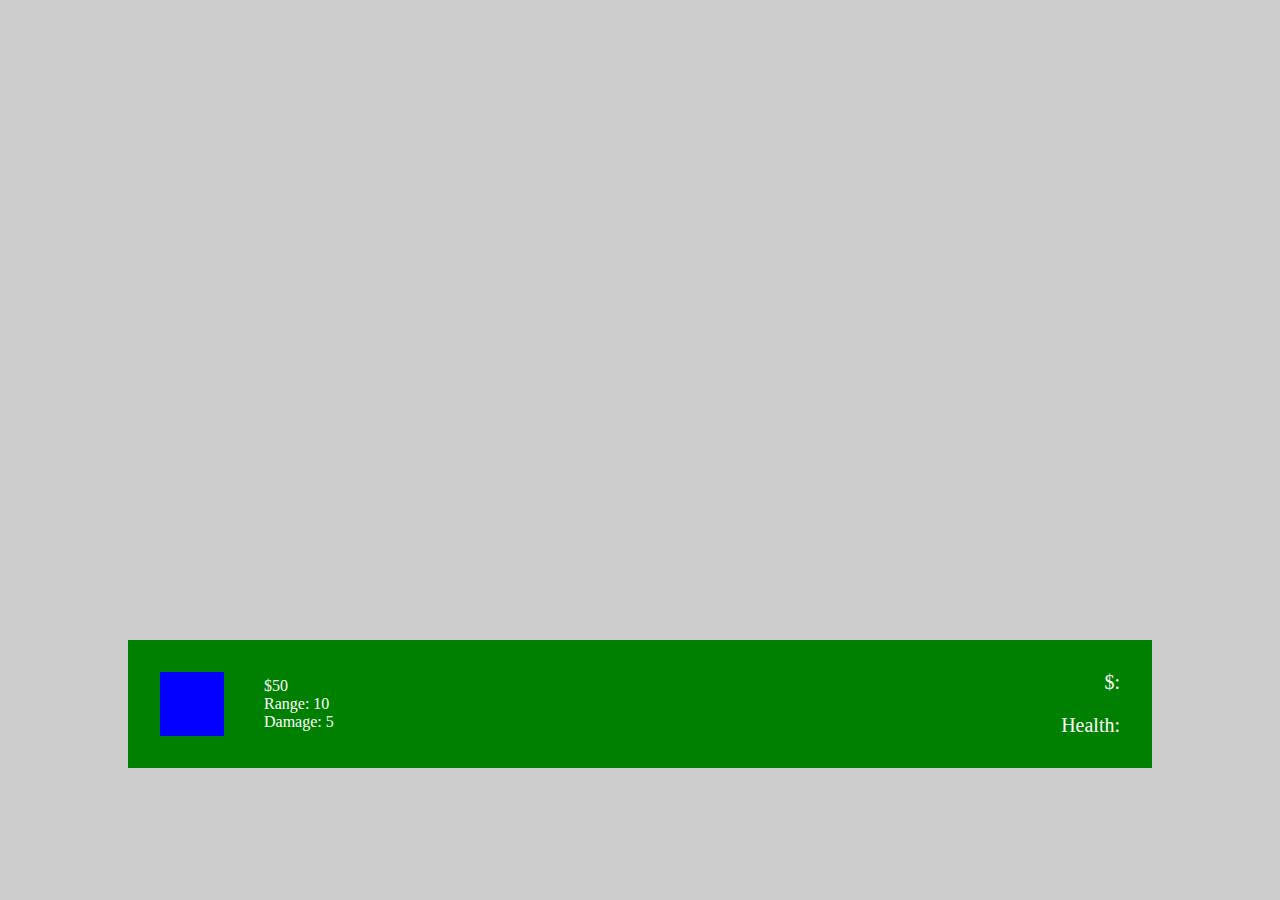
==== index.html @ a02df029 "modified folder structure" ====
<!DOCTYPE html>
<html lang="en">
<head>
  <meta charset="UTF-8">
  <meta name="viewport" content="width=device-width, initial-scale=1.0">
  <meta http-equiv="X-UA-Compatible" content="ie=edge">
  <title>Red Queen</title>
  <link rel="stylesheet" href="styles.css">
  <script type="text/javascript" src="js/palette.js"></script>
  <script type="text/javascript" src="js/slots.js"></script>
  <script type="text/javascript" src="js/bullets.js"></script>
  <script type="text/javascript" src="js/field.js"></script>
  <script type="text/javascript" src="js/foe.js"></script>
  <script type="text/javascript" src="js/tower.js"></script>
  <script type="text/javascript" src="js/interface.js"></script>
  <script type="text/javascript" src="js/game.js"></script>
  <script type="text/javascript" src="js/script.js"></script>
</head>
<body>
  <div id="game-container">
    <canvas id="canvas" width="1024px" height="640px"></canvas>
    <div id="gui">
      <div id="tower-buttons">
        <div id="blue-tower-button">
          <div class="button">
          </div>
          <div class="text">
              <ul>
                <li>$50</li>
                <li>Range: 10</li>
                <li>Damage: 5</li>
              </ul>
            </div>
        </div>
      </div>
      <div id="right-info">
        <p>$: <span id="money"></span></p>
        <p>Health: <span id="health"></span></p>
      </div>
      
    </div>
      </div>
</body>
</html>
---- styles.css ----
body{
  margin: 0;
  padding: 0;
  background-color: #ccc;
}

#game-container{
  display: flex;
  flex-flow: wrap;
  justify-content: center;
}

#gui{
  width: 1024px;
  height: 128px;
  background-color: green;
  position: relative;
  display: flex;
  flex-flow: wrap;
  justify-content: space-between;
  align-items: center;
}

#blue-tower-button{
  margin-left: 32px;
  display: flex;
  flex-flow: wrap;
  align-items: center;
  width: 100%;
  cursor: pointer;
}

#blue-tower-button .button{
  width: 64px;
  height: 64px;
  background-color: #0400FF;
  
}

#blue-tower-button .text li{
  list-style: none;
  color: #fff;
}


#right-info{
  text-align: right;
  color: #fff;
  font-size: 20px;
  margin-right: 32px;
}
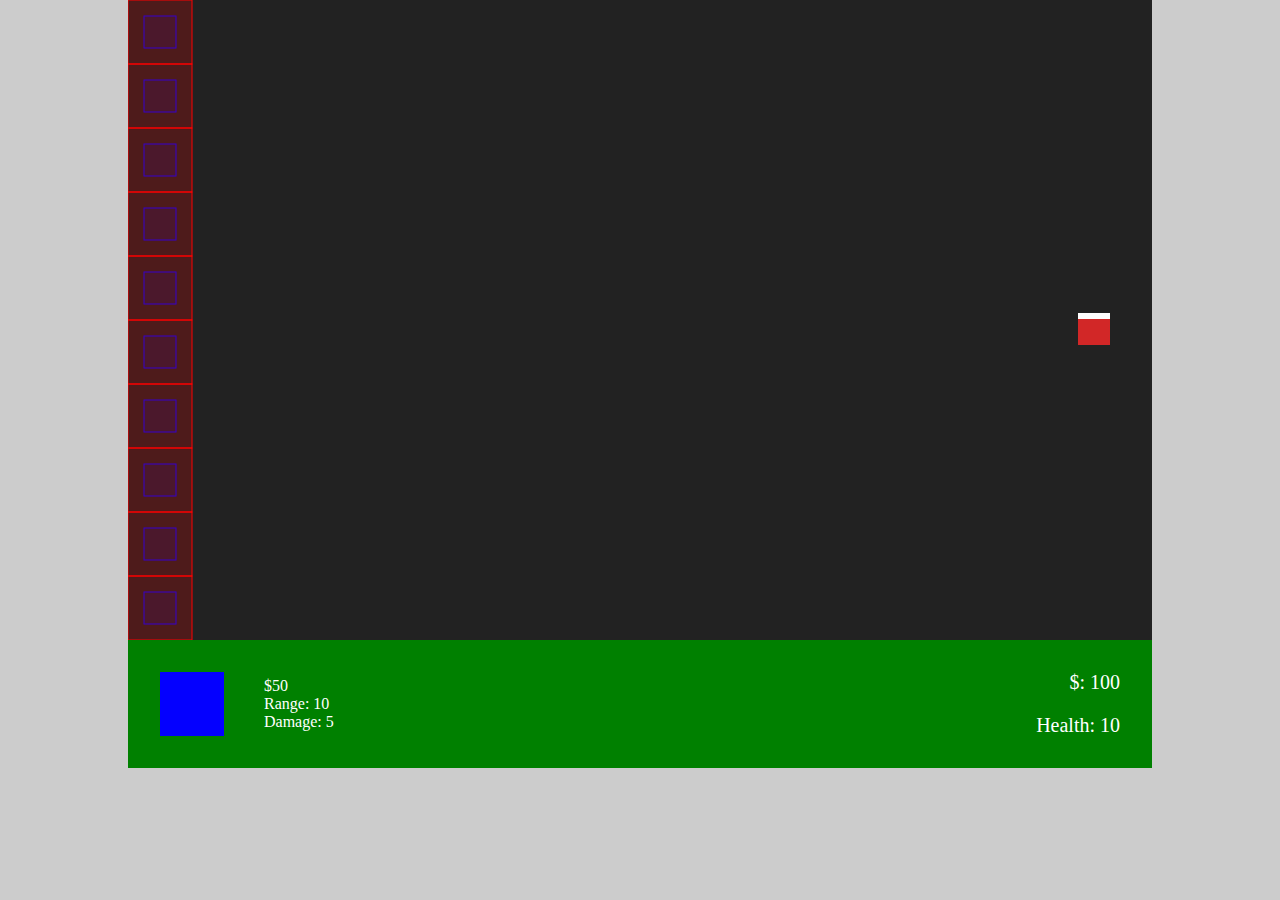
==== commit 824e4340: "MVP finished" ====
--- a/index.html
+++ b/index.html
@@ -13,6 +13,7 @@
   <script type="text/javascript" src="js/foe.js"></script>
   <script type="text/javascript" src="js/tower.js"></script>
   <script type="text/javascript" src="js/interface.js"></script>
+  <script type="text/javascript" src="js/interactions.js"></script>
   <script type="text/javascript" src="js/game.js"></script>
   <script type="text/javascript" src="js/script.js"></script>
 </head>
@@ -22,15 +23,27 @@
     <div id="gui">
       <div id="tower-buttons">
         <div id="blue-tower-button">
-          <div class="button">
+          <div class="new-tower">
+              <div class="button">
+                </div>
+                <div class="text">
+                    <ul>
+                      <li>$50</li>
+                      <li>Range: 10</li>
+                      <li>Damage: 5</li>
+                    </ul>
+                  </div>
           </div>
-          <div class="text">
-              <ul>
-                <li>$50</li>
-                <li>Range: 10</li>
-                <li>Damage: 5</li>
-              </ul>
-            </div>
+          <div class="upgrade-tower hidden">
+            <p>Upgrade tower</p>
+            <ul>
+              <li>Next level: <span id="next-level"></span></li>
+              <li>Damage: +<span id="nxt-lvl-damage"></span></li>
+              <li>Range: +<span id="ntxt-lvl-range" ></span></li>
+              <li><span id="nxt-lvl-cost"></span>$</li>
+            </ul>
+          </div>
+          
         </div>
       </div>
       <div id="right-info">
--- a/styles.css
+++ b/styles.css
@@ -3,6 +3,7 @@
   padding: 0;
   background-color: #ccc;
 }
+
 
 #game-container{
   display: flex;
@@ -21,7 +22,7 @@
   align-items: center;
 }
 
-#blue-tower-button{
+.new-tower{
   margin-left: 32px;
   display: flex;
   flex-flow: wrap;
@@ -48,4 +49,22 @@
   color: #fff;
   font-size: 20px;
   margin-right: 32px;
-}+}
+
+#blue-tower-button .upgrade-tower{
+  text-align: left;
+  color: #fff;
+  font-size: 16px;
+  margin-left: 32px;
+}
+#blue-tower-button .upgrade-tower ul{
+  padding: 0;
+}
+#blue-tower-button .upgrade-tower li{
+  list-style: none;
+}
+
+.hidden{
+  display: none;
+}
+
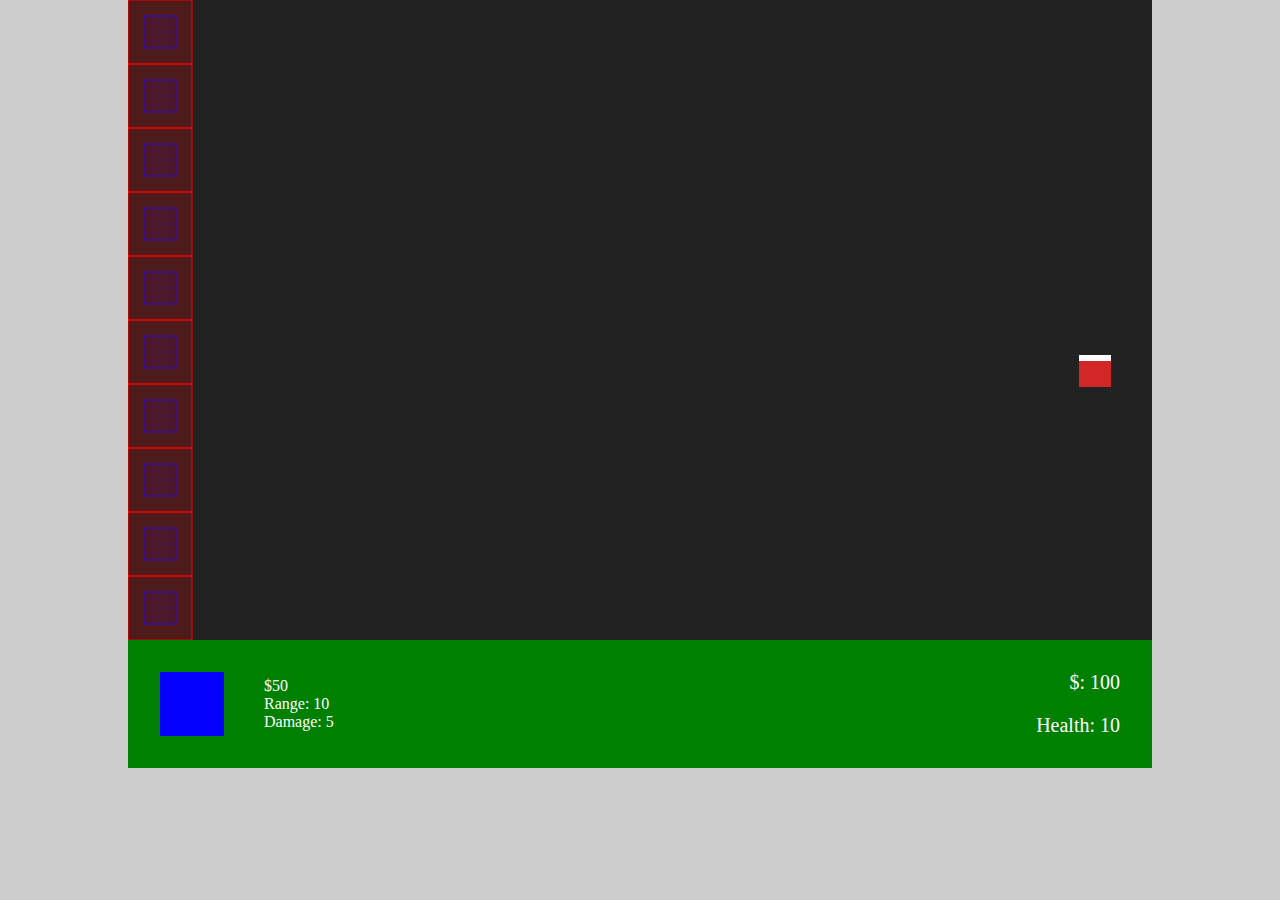
==== commit 01b83062: "added setting file" ====
--- a/index.html
+++ b/index.html
@@ -6,7 +6,7 @@
   <meta http-equiv="X-UA-Compatible" content="ie=edge">
   <title>Red Queen</title>
   <link rel="stylesheet" href="styles.css">
-  <script type="text/javascript" src="js/palette.js"></script>
+  <script type="text/javascript" src="js/settings.js"></script>
   <script type="text/javascript" src="js/slots.js"></script>
   <script type="text/javascript" src="js/bullets.js"></script>
   <script type="text/javascript" src="js/field.js"></script>
@@ -39,7 +39,7 @@
             <ul>
               <li>Next level: <span id="next-level"></span></li>
               <li>Damage: +<span id="nxt-lvl-damage"></span></li>
-              <li>Range: +<span id="ntxt-lvl-range" ></span></li>
+              <li>Range: +<span id="nxt-lvl-range" ></span></li>
               <li><span id="nxt-lvl-cost"></span>$</li>
             </ul>
           </div>
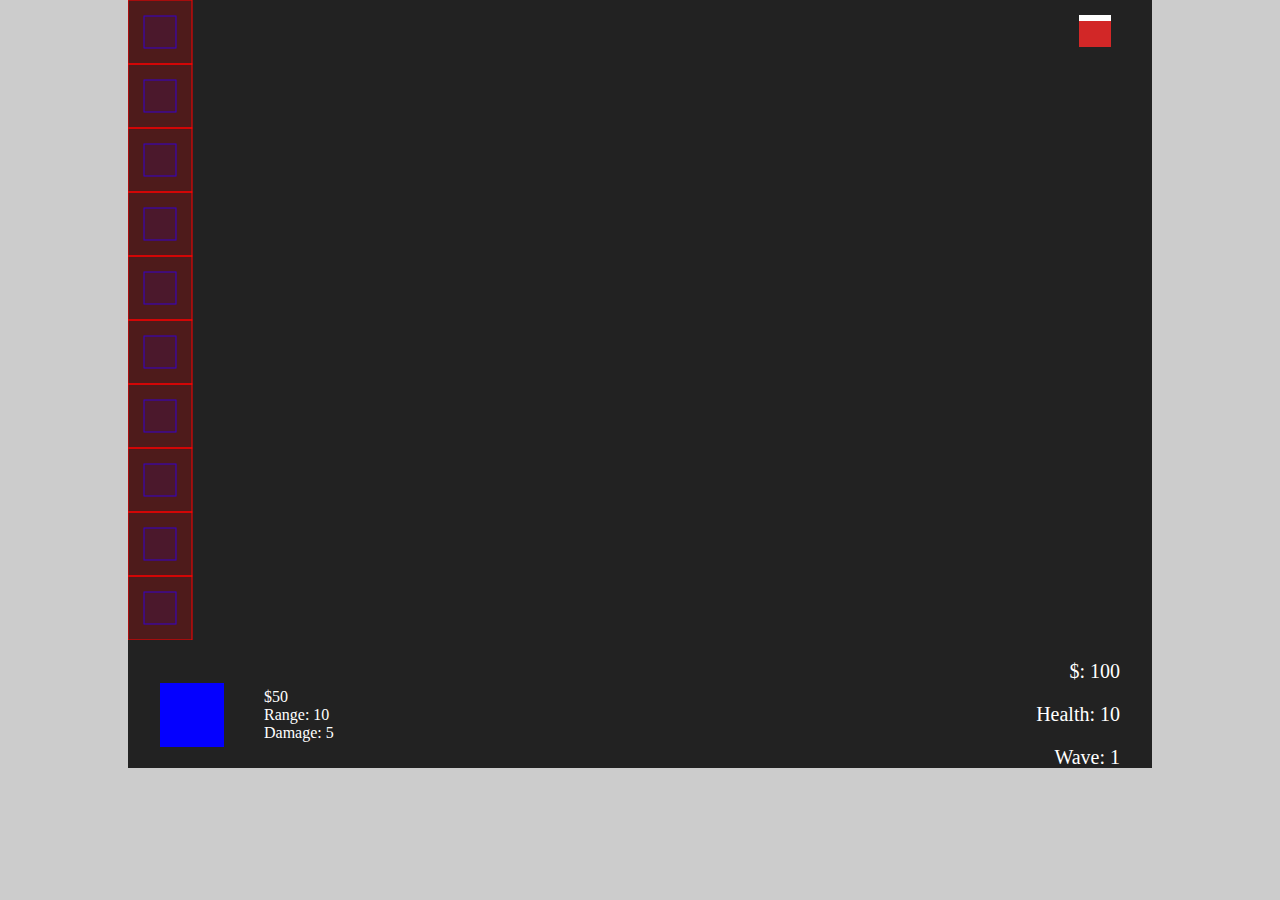
==== commit eebe4a76: "logic improved" ====
--- a/index.html
+++ b/index.html
@@ -49,6 +49,7 @@
       <div id="right-info">
         <p>$: <span id="money"></span></p>
         <p>Health: <span id="health"></span></p>
+        <p>Wave: <span id="wave"></span></p>
       </div>
       
     </div>
--- a/styles.css
+++ b/styles.css
@@ -14,7 +14,7 @@
 #gui{
   width: 1024px;
   height: 128px;
-  background-color: green;
+  background-color: #222;
   position: relative;
   display: flex;
   flex-flow: wrap;
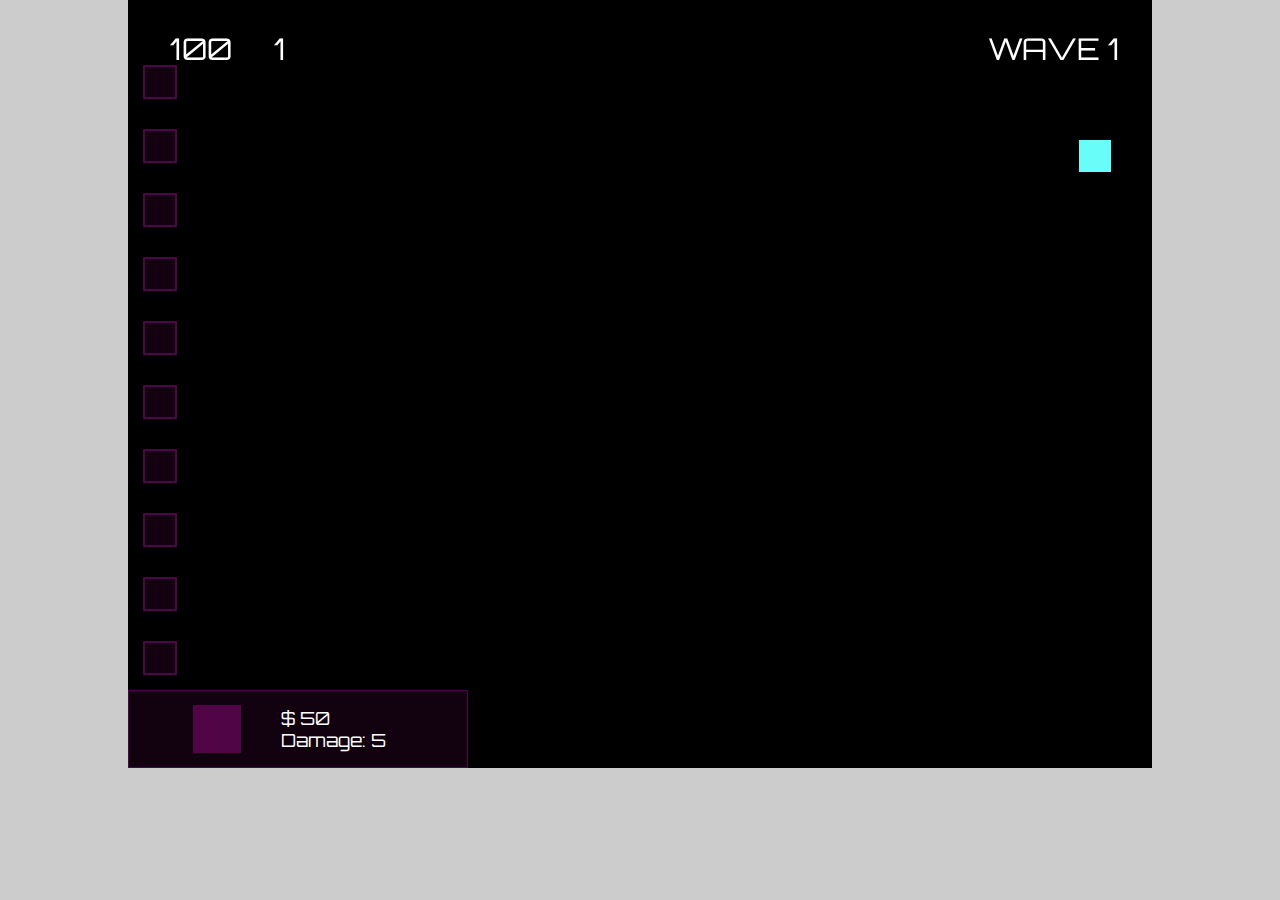
==== commit 71024388: "improved interface" ====
--- a/index.html
+++ b/index.html
@@ -5,6 +5,8 @@
   <meta name="viewport" content="width=device-width, initial-scale=1.0">
   <meta http-equiv="X-UA-Compatible" content="ie=edge">
   <title>Red Queen</title>
+  <link href="https://fonts.googleapis.com/css?family=Orbitron:400,500,700,900" rel="stylesheet">
+  <link rel="stylesheet" href="https://use.fontawesome.com/releases/v5.6.3/css/all.css" integrity="sha384-UHRtZLI+pbxtHCWp1t77Bi1L4ZtiqrqD80Kn4Z8NTSRyMA2Fd33n5dQ8lWUE00s/" crossorigin="anonymous">
   <link rel="stylesheet" href="styles.css">
   <script type="text/javascript" src="js/settings.js"></script>
   <script type="text/javascript" src="js/slots.js"></script>
@@ -19,37 +21,44 @@
 </head>
 <body>
   <div id="game-container">
+    <div id="gui-top">
+      <div class="top-values">
+        <div><i class="fas fa-dollar-sign"></i><span id="money"></span></div>
+        <div><i class="fas fa-heart"></i><span id="health"></span></div>
+      </div>
+      <div class="message-box">
+        <div id="message" class="hidden">ALERTA!</div>
+        
+      </div>
+      <div class="waves-counter">
+          <p>WAVE <span id="wave"></span></p>
+      </div>
+    </div>
     <canvas id="canvas" width="1024px" height="640px"></canvas>
-    <div id="gui">
+    <div id="gui-bottom">
       <div id="tower-buttons">
-        <div id="blue-tower-button">
+        <div id="purple-tower-button" class="purple-bg">
           <div class="new-tower">
               <div class="button">
                 </div>
                 <div class="text">
                     <ul>
-                      <li>$50</li>
-                      <li>Range: 10</li>
+                      <li>$ 50</li>
                       <li>Damage: 5</li>
                     </ul>
                   </div>
           </div>
           <div class="upgrade-tower hidden">
-            <p>Upgrade tower</p>
+            <div class="icon"><i class="fas fa-level-up-alt"></i></div>
             <ul>
-              <li>Next level: <span id="next-level"></span></li>
-              <li>Damage: +<span id="nxt-lvl-damage"></span></li>
-              <li>Range: +<span id="nxt-lvl-range" ></span></li>
-              <li><span id="nxt-lvl-cost"></span>$</li>
+              <li>Level <span id="next-level"></span></li>
+              <li>Damage +<span id="nxt-lvl-damage"></span>|<span id="nxt-lvl-cost"></span>$</li>
             </ul>
           </div>
           
         </div>
       </div>
       <div id="right-info">
-        <p>$: <span id="money"></span></p>
-        <p>Health: <span id="health"></span></p>
-        <p>Wave: <span id="wave"></span></p>
       </div>
       
     </div>
--- a/styles.css
+++ b/styles.css
@@ -1,7 +1,12 @@
+*{
+  box-sizing: border-box;
+}
+
 body{
   margin: 0;
   padding: 0;
   background-color: #ccc;
+  font-family: 'Orbitron', sans-serif;
 }
 
 
@@ -11,10 +16,77 @@
   justify-content: center;
 }
 
-#gui{
+#gui-top{
   width: 1024px;
-  height: 128px;
-  background-color: #222;
+  height: 50px;
+  background-color: #000;
+  position: relative;
+  display: flex;
+  flex-flow: wrap;
+  justify-content: space-between;
+  align-items: center;
+}
+
+.top-values{
+  margin-left: 32px;
+  display: flex;
+  flex-flow: wrap;
+  justify-content: space-between;
+  align-items: center;
+  color: #fff;
+  font-size: 30px;
+}
+
+.top-values div{
+  margin-right: 32px;
+}
+
+.top-values span{
+  padding-left: 10px;
+}
+
+.fa-dollar-sign{
+  color: #F8EE70;
+}
+
+.fa-heart{
+  color: #F61E65;
+}
+
+.waves-counter{
+  color: #fff;
+  font-size: 30px;
+  margin-right: 32px;
+  
+}
+
+.message-box{
+  flex-grow: 1;
+  height: 100%;
+  margin: 0 20px;
+  display: flex;
+  align-items: center;
+  justify-content: center;
+  margin: 0 20px;
+}
+
+.message-box div{
+  color: #F61E65;
+  font-size: 36px;
+  background-color: #F8EE70;
+  height: 100%;
+  width: 100%;
+  margin: 0 20px;
+  display: flex;
+  align-items: center;
+  justify-content: center;
+}
+
+
+#gui-bottom{
+  width: 1024px;
+  height: 78px;
+  background-color: #000;
   position: relative;
   display: flex;
   flex-flow: wrap;
@@ -31,40 +103,88 @@
   cursor: pointer;
 }
 
-#blue-tower-button .button{
-  width: 64px;
-  height: 64px;
-  background-color: #0400FF;
+#tower-buttons{
+  height: 100%;
+  display: flex;
+  flex-flow: wrap;
+  align-items: center;
+}
+
+#purple-tower-button{
+  padding: 0 32px;
+  height: 100%;
+  display: flex;
+  flex-flow: wrap;
+  align-items: center;
+  width: 340px;
+}
+
+.purple-bg{
+  background-color: rgba(80, 5, 70, 0.22);
+  border: 1px solid #500546;
+}
+
+.purple-bg:hover{
+  background-color: rgba(80, 5, 70, 0.50);
   
 }
 
-#blue-tower-button .text li{
+.yellow-bg{
+  background-color: rgba(248, 238, 112, 0.34);
+  border: 1px solid rgba(248, 238, 112, 1);
+}
+
+
+#purple-tower-button .button{
+  width: 48px;
+  height: 48px;
+  background-color: #500546;
+  
+}
+
+#purple-tower-button .text ul{
+  margin: 0;
+}
+
+#purple-tower-button .text li{
   list-style: none;
+  font-size: 18px;
   color: #fff;
 }
 
-
-#right-info{
-  text-align: right;
-  color: #fff;
-  font-size: 20px;
-  margin-right: 32px;
-}
-
-#blue-tower-button .upgrade-tower{
+#purple-tower-button .upgrade-tower{
   text-align: left;
   color: #fff;
   font-size: 16px;
   margin-left: 32px;
+  display: flex;
+  flex-flow: wrap;
+  justify-content: space-between;
+  align-items: center;
 }
-#blue-tower-button .upgrade-tower ul{
+#purple-tower-button .upgrade-tower ul{
   padding: 0;
 }
-#blue-tower-button .upgrade-tower li{
+#purple-tower-button .upgrade-tower li{
   list-style: none;
 }
 
-.hidden{
+.fa-level-up-alt{
+  font-size: 48px;
+  color: #500546;
+  margin-right: 20px;
+}
+
+#nxt-lvl-damage{
+  margin-right: 10px;
+}
+
+#nxt-lvl-cost{
+  margin-left: 10px;
+  margin-right: 2px;
+}
+
+#game-container .hidden{
   display: none;
 }
 
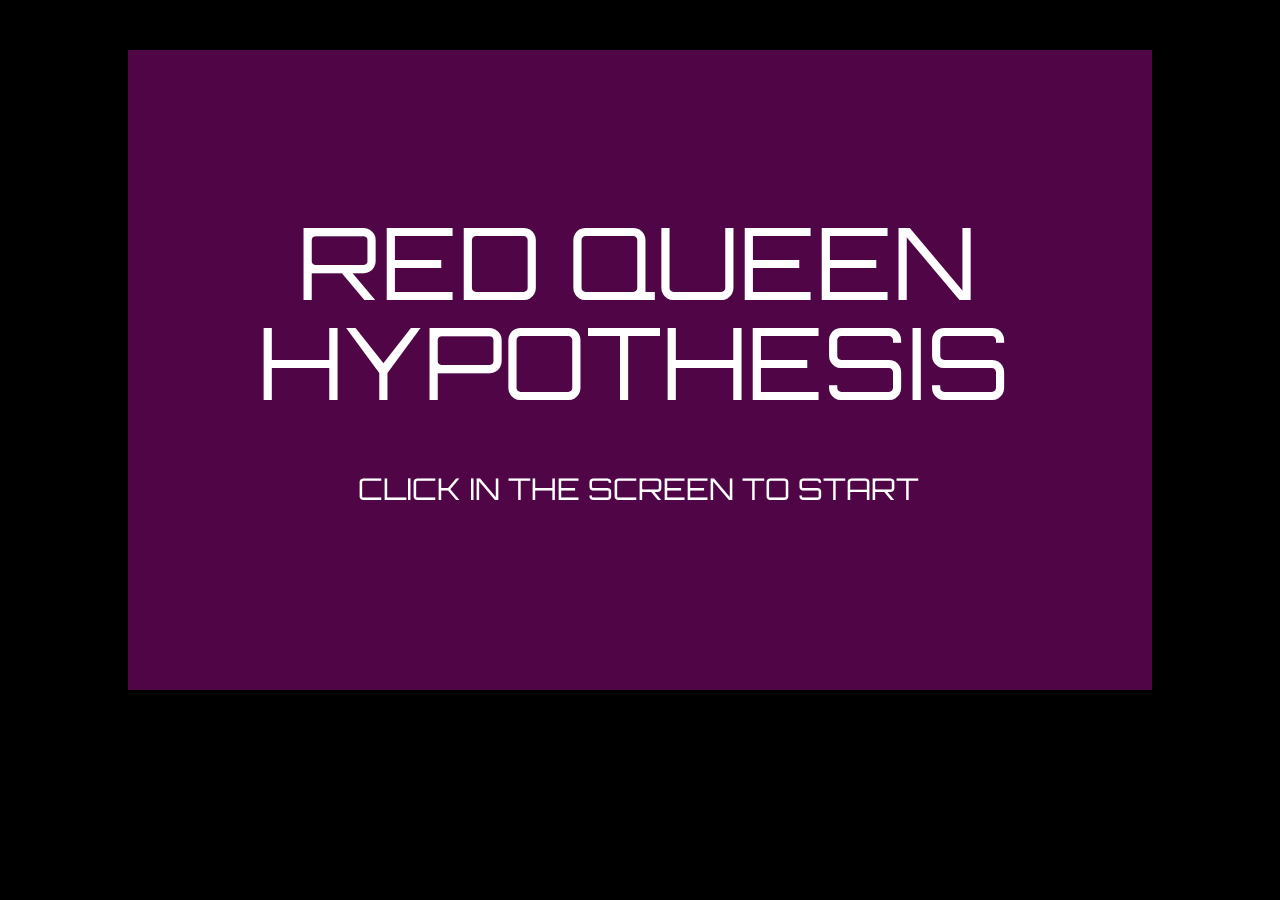
==== commit 1286c2f5: "added start screen" ====
--- a/index.html
+++ b/index.html
@@ -22,15 +22,15 @@
 <body>
   <div id="game-container">
     <div id="gui-top">
-      <div class="top-values">
+      <div class="top-values" id="top-values">
         <div><i class="fas fa-dollar-sign"></i><span id="money"></span></div>
         <div><i class="fas fa-heart"></i><span id="health"></span></div>
       </div>
-      <div class="message-box">
+      <div class="message-box" id="message-box">
         <div id="message" class="hidden">ALERTA!</div>
         
       </div>
-      <div class="waves-counter">
+      <div class="waves-counter" id="waves-counter">
           <p>WAVE <span id="wave"></span></p>
       </div>
     </div>
--- a/styles.css
+++ b/styles.css
@@ -5,10 +5,13 @@
 body{
   margin: 0;
   padding: 0;
-  background-color: #ccc;
+  background-color: #000;
   font-family: 'Orbitron', sans-serif;
 }
 
+body #top-values, body #message-box, body #waves-counter, body #gui-bottom{
+  visibility: hidden;
+}
 
 #game-container{
   display: flex;
@@ -17,11 +20,11 @@
 }
 
 #gui-top{
+  display:flex;
   width: 1024px;
   height: 50px;
   background-color: #000;
   position: relative;
-  display: flex;
   flex-flow: wrap;
   justify-content: space-between;
   align-items: center;
@@ -73,6 +76,7 @@
 .message-box div{
   color: #F61E65;
   font-size: 36px;
+  text-transform: uppercase;
   background-color: #F8EE70;
   height: 100%;
   width: 100%;
